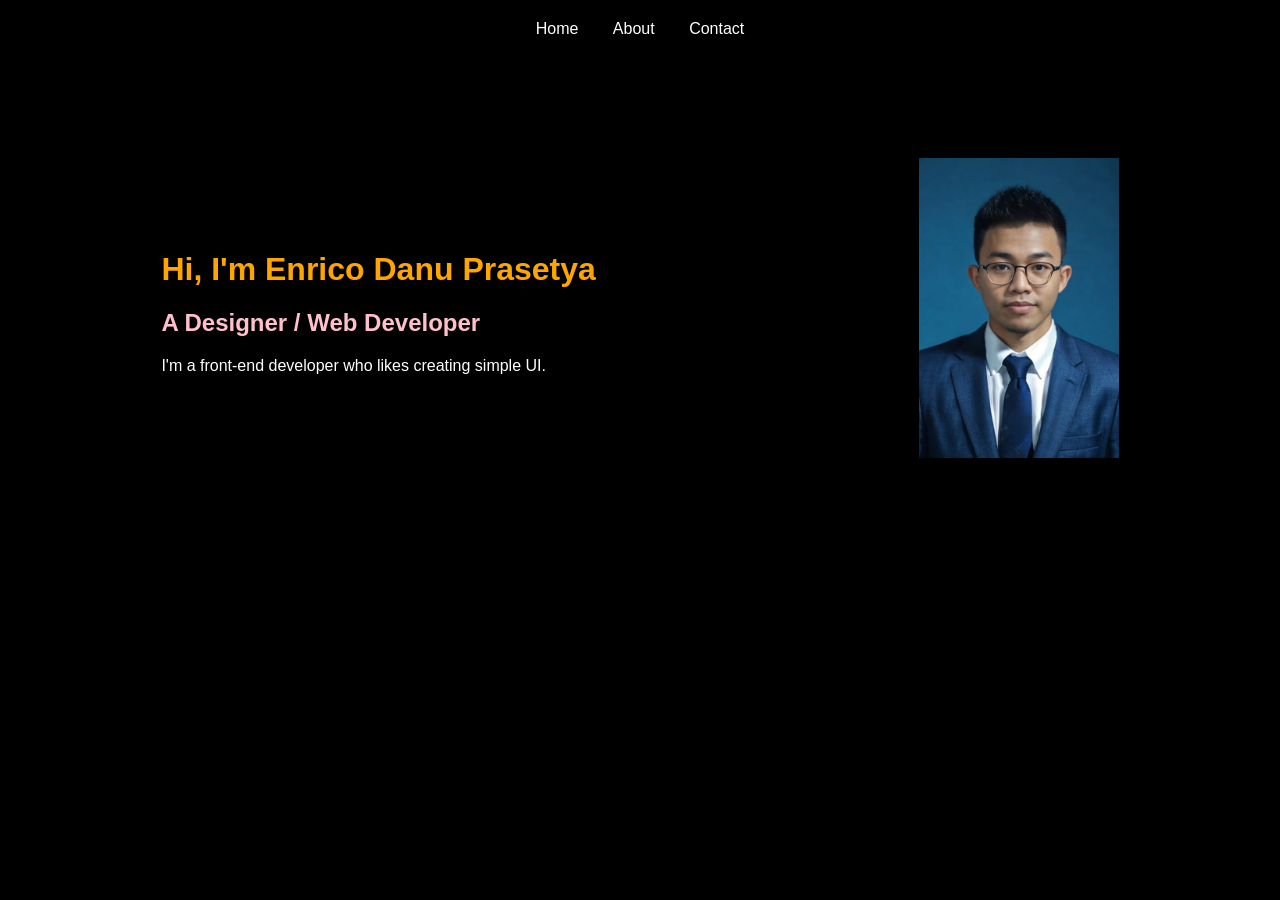
==== index.html @ a9363dd2 "Add files via upload" ====
<!DOCTYPE html>
<html>
<head>
<title>Portfolio</title>
<link rel="stylesheet" href="style.css">
</head>
<body>
<nav>
<a href="index.html">Home</a>
<a href="About.html">About</a>
<a href="Contact.html">Contact</a>
</nav>
<div class="container">
<div class="text">
<h1>Hi, I'm Enrico Danu Prasetya</h1>
<h2>A Designer / Web Developer</h2>
<p>
I'm a front-end developer who likes creating simple UI.
</p>
</div>
<div class="gambar">
<img src="foto.jpg" width="200">
</div>
</body>
</html>
---- style.css ----
body{
background:black;
color:white;
font-family:Arial;
margin:0;
}
nav{
padding:20px;
text-align:center;
}
nav a{
color:white;
margin:15px;
text-decoration:none;
}
.container{
display:flex;
justify-content:space-around;
align-items:center;
margin-top:100px;
}
h1{
color:orange;
}
h2{
color:pink;
}
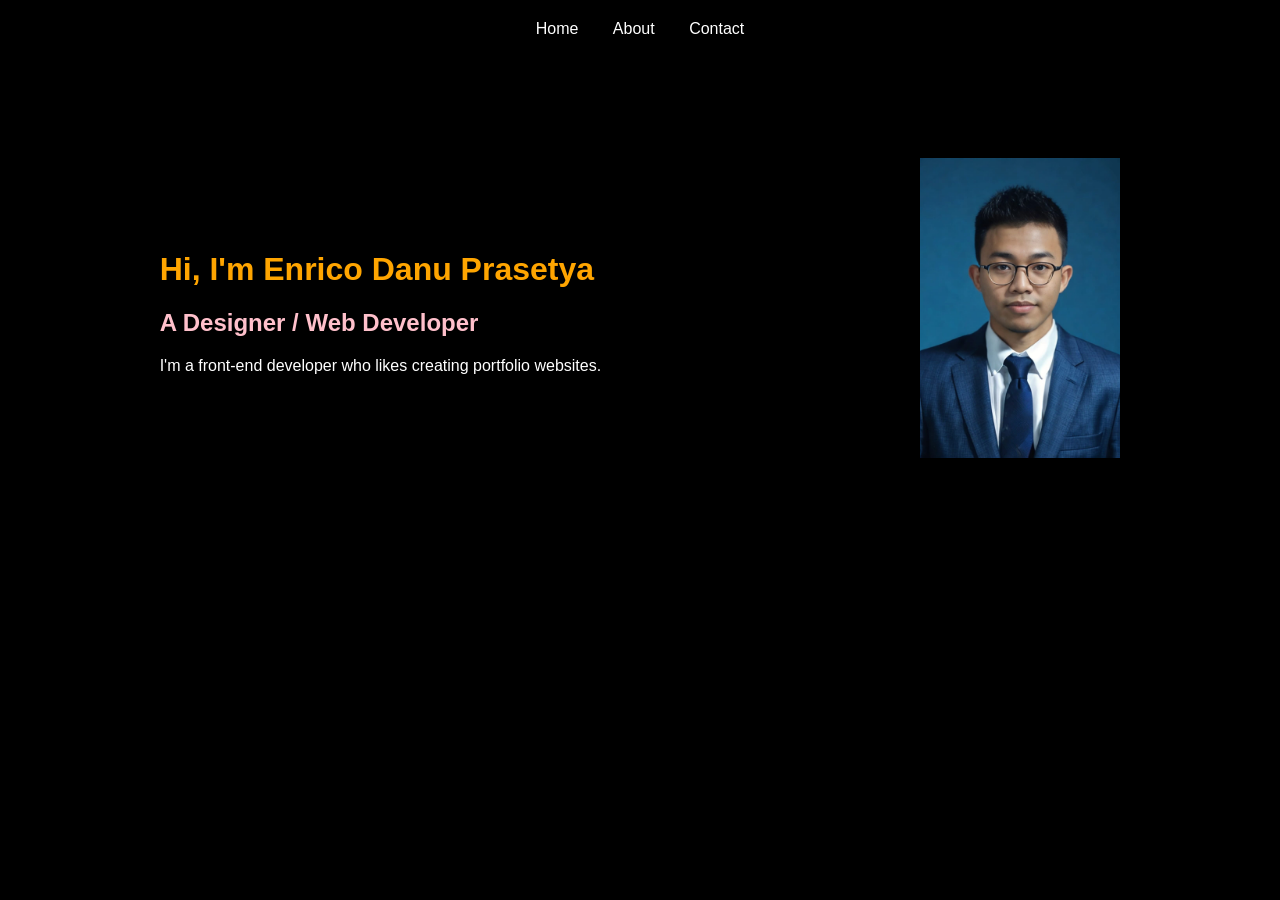
==== commit c8f11281: "Add files via upload" ====
--- a/index.html
+++ b/index.html
@@ -15,7 +15,7 @@
 <h1>Hi, I'm Enrico Danu Prasetya</h1>
 <h2>A Designer / Web Developer</h2>
 <p>
-I'm a front-end developer who likes creating simple UI.
+I'm a front-end developer who likes creating portfolio websites.
 </p>
 </div>
 <div class="gambar">
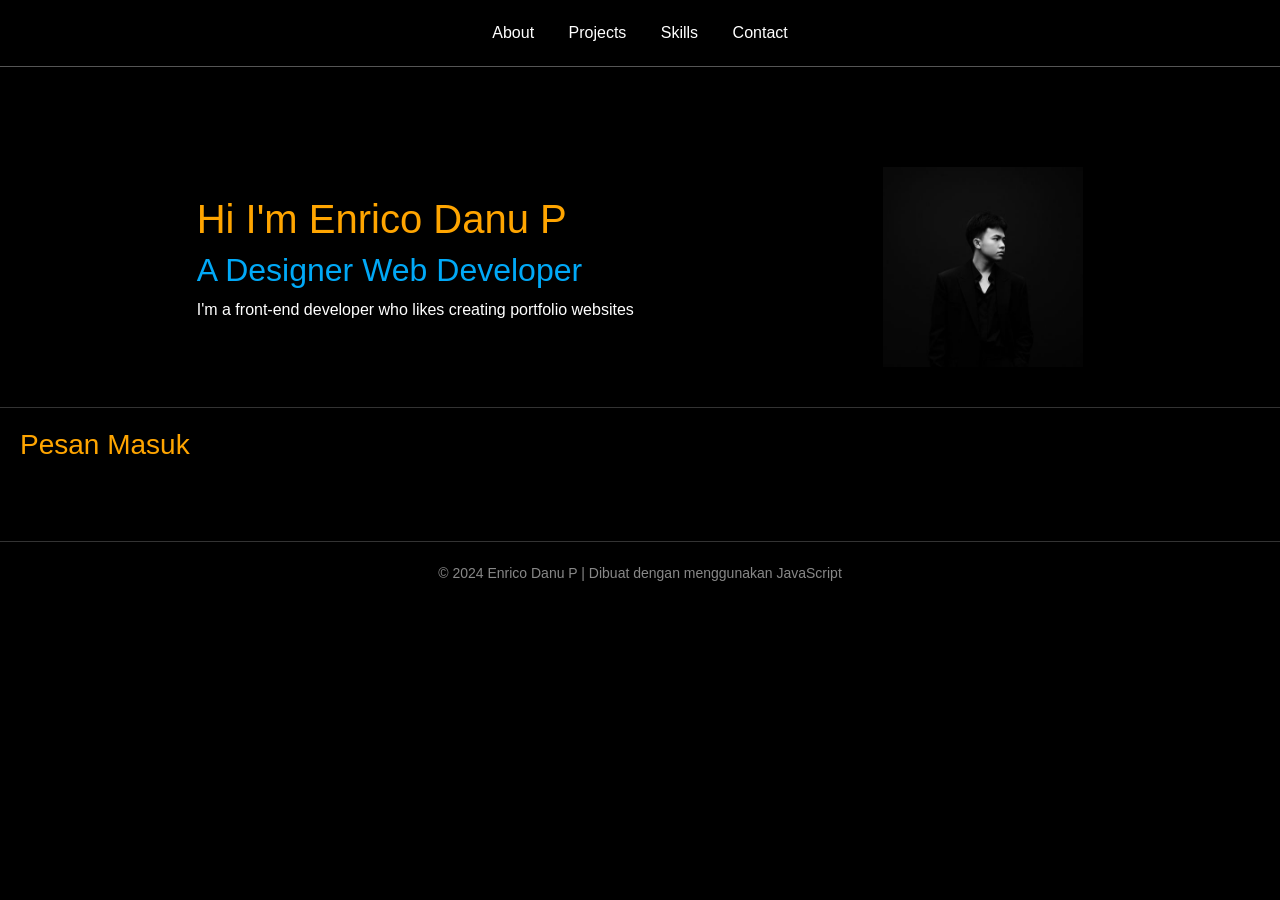
==== commit 9a677e4f: "Add files via upload" ====
--- a/index.html
+++ b/index.html
@@ -1,25 +1,40 @@
 <!DOCTYPE html>
 <html>
 <head>
-<title>Portfolio</title>
-<link rel="stylesheet" href="style.css">
+    <title>Portfolio</title>
+    <link href="https://cdn.jsdelivr.net/npm/bootstrap@5.3.8/dist/css/bootstrap.min.css" rel="stylesheet">
+    <link rel="stylesheet" href="assets/styles/style.css">
 </head>
 <body>
-<nav>
-<a href="index.html">Home</a>
-<a href="About.html">About</a>
-<a href="Contact.html">Contact</a>
-</nav>
-<div class="container">
-<div class="text">
-<h1>Hi, I'm Enrico Danu Prasetya</h1>
-<h2>A Designer / Web Developer</h2>
-<p>
-I'm a front-end developer who likes creating portfolio websites.
-</p>
+    <nav>
+        <div class="nav-links">
+            <a href="about.html">About</a>
+            <a href="projects.html">Projects</a>
+            <a href="skills.html">Skills</a>
+            <a href="contact.html">Contact</a>
+        </div>
+    </nav>
+
+    <div class="container">
+        <div class="text">
+            <h1>Hi I'm Enrico Danu P</h1>
+            <h2>A Designer Web Developer</h2>
+            <p>I'm a front-end developer who likes creating portfolio websites</p>
+        </div>
+        <div class="gambar">
+            <img src="assets/images/image.jpg" width="200">
+        </div>
+    </div>
+    <div class="pesan-section">
+        <h3><i class="fas fa-comments"></i> Pesan Masuk</h3>
+        <div id="daftarPesan"></div>
+    </div>
+    <footer>
+        <p>&copy; 2024 Enrico Danu P | Dibuat dengan <i class="fas fa-heart"></i> menggunakan JavaScript</p>
+    </footer>
 </div>
-<div class="gambar">
-<img src="foto.jpg" width="200">
-</div>
+
+    <script src="https://cdn.jsdelivr.net/npm/bootstrap@5.3.2/dist/js/bootstrap.bundle.min.js"></script>
+    <script src="assets/scripts/node.js"></script>
 </body>
 </html>
--- a/assets/styles/style.css
+++ b/assets/styles/style.css
@@ -0,0 +1,276 @@
+body {
+    background: black;
+    color: white;
+    font-family: Arial, sans-serif;
+    margin: 0;
+    line-height: 1.6;
+}
+
+nav {
+    text-align: center;
+    padding: 20px;
+    border-bottom: 1px solid #555;
+    position: sticky;
+    top: 0;
+    background: black;
+    z-index: 100;
+}
+
+nav a {
+    color: white;
+    margin: 15px;
+    text-decoration: none;
+    transition: color 0.3s ease;
+}
+
+nav a:hover {
+    color: orange;
+}
+
+.nav-btn {
+    background: transparent;
+    border: none;
+    color: white;
+    margin: 15px;
+    text-decoration: none;
+    font-size: 16px;
+    font-family: Arial, sans-serif;
+    cursor: pointer;
+    padding: 8px 16px;
+    transition: all 0.3s ease;
+}
+
+.nav-btn:hover {
+    color: orange;
+    transform: translateY(-2px);
+}
+
+MAIN CONTENT
+#content {
+    min-height: 400px;
+    padding: 20px;
+    max-width: 1200px;
+    margin: 0 auto;
+}
+
+.card {
+    background: #111;
+    border: 1px solid #333;
+    border-radius: 8px;
+    padding: 20px;
+    margin: 20px 0;
+    transition: transform 0.3s ease, box-shadow 0.3s ease;
+}
+
+.card:hover {
+    transform: translateY(-5px);
+    box-shadow: 0 5px 20px rgba(255, 165, 0, 0.2);
+    border-color: orange;
+}
+
+.card h3 {
+    color: orange;
+    margin-top: 0;
+    margin-bottom: 15px;
+}
+
+.card p {
+    margin: 10px 0;
+    line-height: 1.6;
+}
+
+.badge {
+    display: inline-block;
+    background: #222;
+    color: rgb(1, 169, 247);
+    padding: 5px 12px;
+    margin: 5px;
+    border-radius: 20px;
+    font-size: 14px;
+    border: 1px solid rgb(1, 169, 247);
+    transition: all 0.3s ease;
+}
+
+.badge:hover {
+    background: rgb(1, 169, 247);
+    color: black;
+    transform: scale(1.05);
+}
+
+form {
+    display: flex;
+    flex-direction: column;
+    gap: 15px;
+    margin: 20px 0;
+}
+
+input, textarea {
+    background: #222;
+    border: 1px solid #444;
+    color: white;
+    padding: 10px;
+    border-radius: 5px;
+    font-family: Arial, sans-serif;
+    font-size: 14px;
+    transition: all 0.3s ease;
+}
+
+input:focus, textarea:focus {
+    outline: none;
+    border-color: orange;
+    box-shadow: 0 0 5px rgba(255, 165, 0, 0.3);
+}
+
+button[type="submit"] {
+    background: orange;
+    color: black;
+    border: none;
+    padding: 10px 20px;
+    border-radius: 5px;
+    cursor: pointer;
+    font-size: 16px;
+    font-weight: bold;
+    transition: all 0.3s ease;
+}
+
+button[type="submit"]:hover {
+    background: rgb(1, 169, 247);
+    transform: translateY(-2px);
+}
+
+.pesan-section {
+    margin-top: 40px;
+    padding: 20px;
+    border-top: 1px solid #333;
+}
+
+.pesan-section h3 {
+    color: orange;
+    margin-bottom: 20px;
+}
+
+.pesan-item {
+    background: #111;
+    border-left: 3px solid orange;
+    padding: 15px;
+    margin-bottom: 15px;
+    border-radius: 5px;
+    transition: transform 0.3s ease;
+}
+
+.pesan-item:hover {
+    transform: translateX(5px);
+    background: #1a1a1a;
+}
+
+.pesan-item strong {
+    color: orange;
+}
+
+.pesan-item small {
+    color: #888;
+    font-size: 12px;
+}
+
+.pesan-item p {
+    margin-top: 10px;
+    color: #ddd;
+}
+
+footer {
+    text-align: center;
+    padding: 20px;
+    border-top: 1px solid #333;
+    margin-top: 40px;
+    color: #888;
+    font-size: 14px;
+}
+
+footer i {
+    color: orange;
+}
+
+@media (max-width: 768px) {
+    nav {
+        padding: 10px;
+    }
+    
+    .nav-btn {
+        margin: 5px;
+        padding: 5px 10px;
+        font-size: 14px;
+    }
+    
+    #content {
+        padding: 15px;
+    }
+    
+    .card {
+        padding: 15px;
+    }
+    
+    .pesan-section {
+        padding: 15px;
+    }
+}
+
+@media (max-width: 480px) {
+    .nav-btn {
+        margin: 3px;
+        padding: 4px 8px;
+        font-size: 12px;
+    }
+    
+    h1 {
+        font-size: 24px;
+    }
+    
+    h2, h3 {
+        font-size: 18px;
+    }
+    
+    .badge {
+        font-size: 12px;
+        padding: 4px 10px;
+    }
+}
+
+.about-title {
+    margin-top: 80px;
+    padding-top: 70px;
+}
+
+.container {
+    display: flex;
+    justify-content: space-around;
+    align-items: center;
+    margin-top: 100px;
+    flex-wrap: wrap;
+    gap: 20px;
+}
+
+h1 {
+    color: orange;
+}
+
+h2 {
+    color: rgb(1, 169, 247);
+}
+
+h3 {
+    color: orange;
+}
+
+@keyframes fadeIn {
+    from {
+        opacity: 0;
+        transform: translateY(20px);
+    }
+    to {
+        opacity: 1;
+        transform: translateY(0);
+    }
+}
+.card, .pesan-item {
+    animation: fadeIn 0.5s ease;
+}
